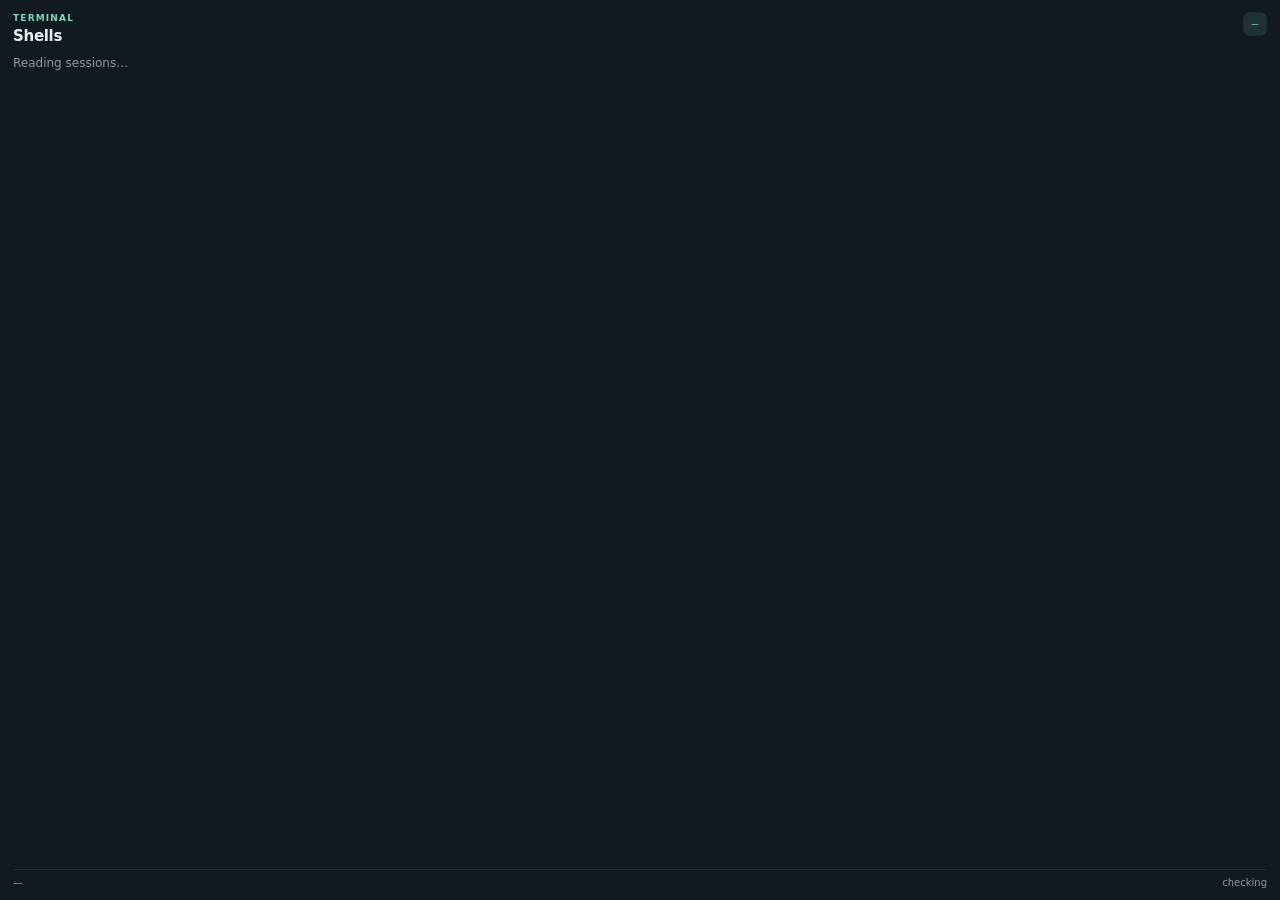
==== ui/overview.html @ e12d7c60 "Add persistent mobile terminal module" ====
<!doctype html>
<html lang="en">
<head>
  <meta charset="utf-8">
  <meta name="viewport" content="width=device-width, initial-scale=1">
  <title>Terminal</title>
  <link rel="stylesheet" href="/assets/theme.css">
  <link rel="stylesheet" href="overview.css">
</head>
<body>
  <main class="term-card">
    <header>
      <div>
        <p class="eyebrow">Terminal</p>
        <h1>Shells</h1>
      </div>
      <span class="count" id="count">—</span>
    </header>
    <div class="sessions" id="sessions"><span class="muted">Reading sessions…</span></div>
    <footer><span id="host">—</span><span id="status">checking</span></footer>
  </main>
  <script src="overview.js"></script>
</body>
</html>
---- ui/overview.css ----
:root { --ov-bg: var(--panel, #111a20); --ov-line: var(--line, #263740); --ov-ink: var(--ink, #e7f0ee); --ov-muted: var(--muted, #8b9ba3); --ov-accent: var(--mint, #7bd7b6); }
* { box-sizing: border-box; }
html, body { margin: 0; height: 100%; overflow: hidden; background: transparent; color: var(--ov-ink); font: 12px/1.45 system-ui, sans-serif; }
.term-card { height: 100%; padding: 12px 13px 10px; display: flex; flex-direction: column; gap: 7px; border-radius: inherit; background: var(--ov-bg); }
header { display: flex; align-items: flex-start; justify-content: space-between; gap: 8px; }
.eyebrow { margin: 0 0 1px; color: var(--ov-accent); font-size: 9px; font-weight: 700; letter-spacing: .13em; text-transform: uppercase; }
h1 { margin: 0; font-size: 15px; letter-spacing: -0.02em; }
.count { min-width: 24px; height: 24px; border-radius: 7px; display: grid; place-items: center; background: color-mix(in srgb, var(--ov-accent) 13%, transparent); color: var(--ov-accent); font-family: ui-monospace, monospace; font-size: 11px; }
.sessions { flex: 1; min-height: 0; display: flex; flex-direction: column; gap: 2px; overflow: hidden; }
.session { display: flex; align-items: center; gap: 7px; min-width: 0; padding: 2px 0; }
.dot { width: 6px; height: 6px; border-radius: 50%; background: var(--ov-accent); flex: 0 0 auto; }
.dot.dead { background: var(--red, #f38ba8); }
.session b { font-size: 11.5px; font-weight: 600; white-space: nowrap; overflow: hidden; text-overflow: ellipsis; }
.session small { color: var(--ov-muted); font-family: ui-monospace, monospace; font-size: 10px; white-space: nowrap; overflow: hidden; text-overflow: ellipsis; }
footer { display: flex; justify-content: space-between; gap: 8px; color: var(--ov-muted); border-top: 1px solid color-mix(in srgb, var(--ov-line) 65%, transparent); padding-top: 6px; font-size: 10px; }
footer span { white-space: nowrap; overflow: hidden; text-overflow: ellipsis; }
.muted { color: var(--ov-muted); }
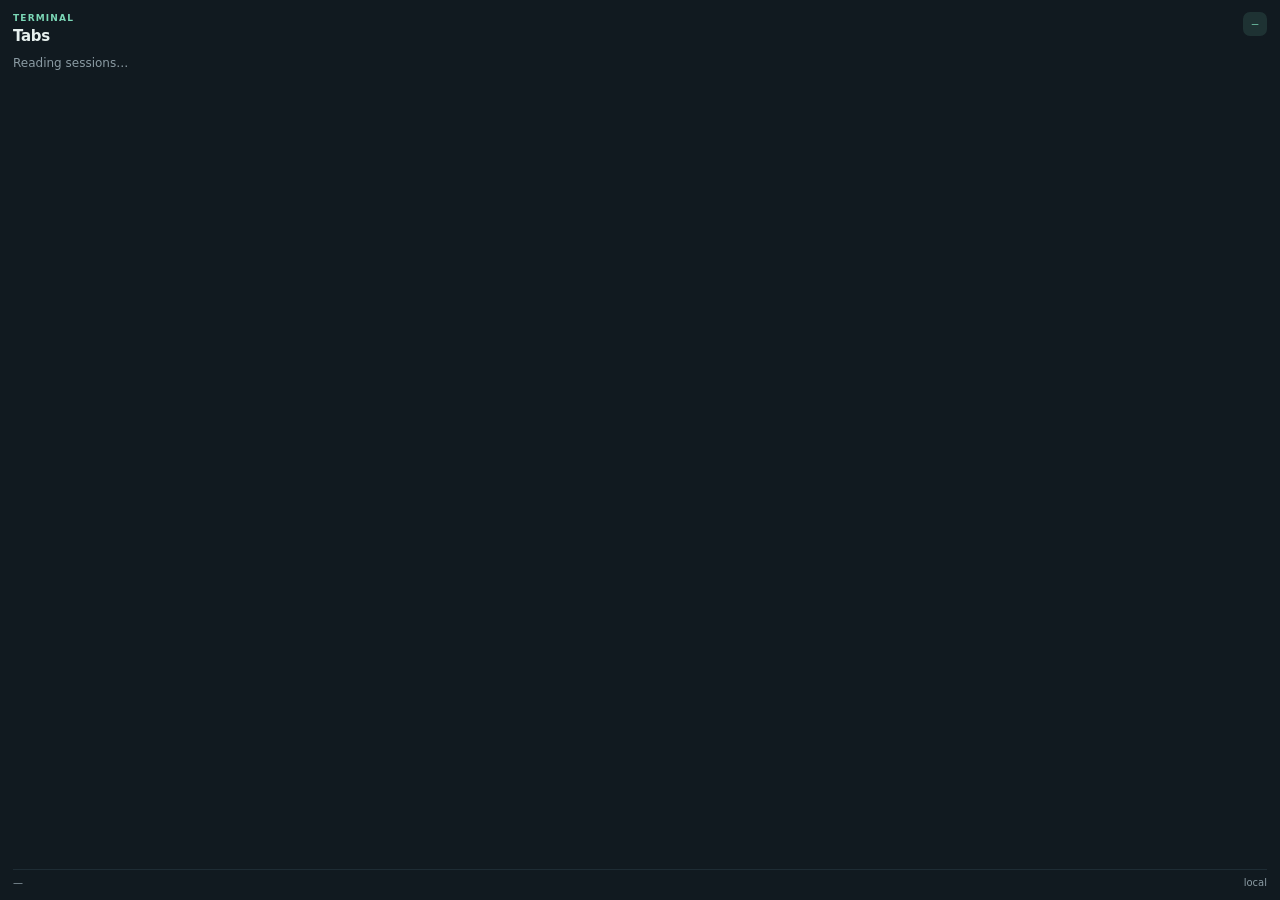
==== commit 706270e5: "Simplify Terminal to local tabs" ====
--- a/ui/overview.html
+++ b/ui/overview.html
@@ -5,6 +5,7 @@
   <meta name="viewport" content="width=device-width, initial-scale=1">
   <title>Terminal</title>
   <link rel="stylesheet" href="/assets/theme.css">
+  <link rel="stylesheet" href="/assets/module.css">
   <link rel="stylesheet" href="overview.css">
 </head>
 <body>
@@ -12,12 +13,12 @@
     <header>
       <div>
         <p class="eyebrow">Terminal</p>
-        <h1>Shells</h1>
+        <h1>Tabs</h1>
       </div>
       <span class="count" id="count">—</span>
     </header>
     <div class="sessions" id="sessions"><span class="muted">Reading sessions…</span></div>
-    <footer><span id="host">—</span><span id="status">checking</span></footer>
+    <footer><span id="host">—</span><span>local</span></footer>
   </main>
   <script src="overview.js"></script>
 </body>
